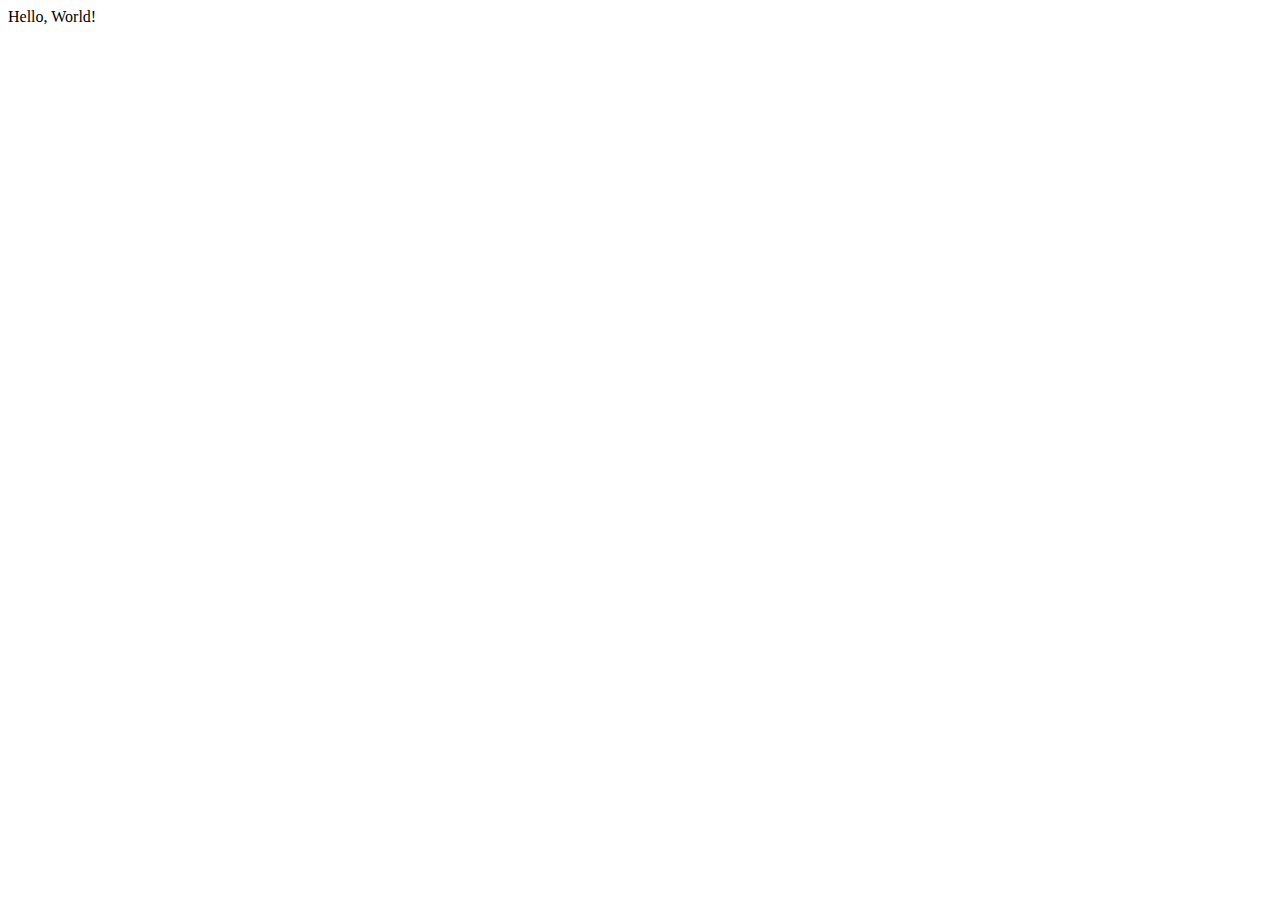
==== flontend/index.html @ e56ed8da "html+javascript で簡単な helloworld をサンプルとして作成" ====
<!DOCTYPE html>
<html lang="jp">
<head>
    <meta charset="UTF-8">
    <meta name="viewport" content="width=device-width, initial-scale=1.0">
    <title>Hello World</title>
</head>
<body>
    <div id="message">Loading...</div>

    <!-- 3秒後に表示が変更されるjavascript -->
    <script src="app.js"></script>
</body>
</html>
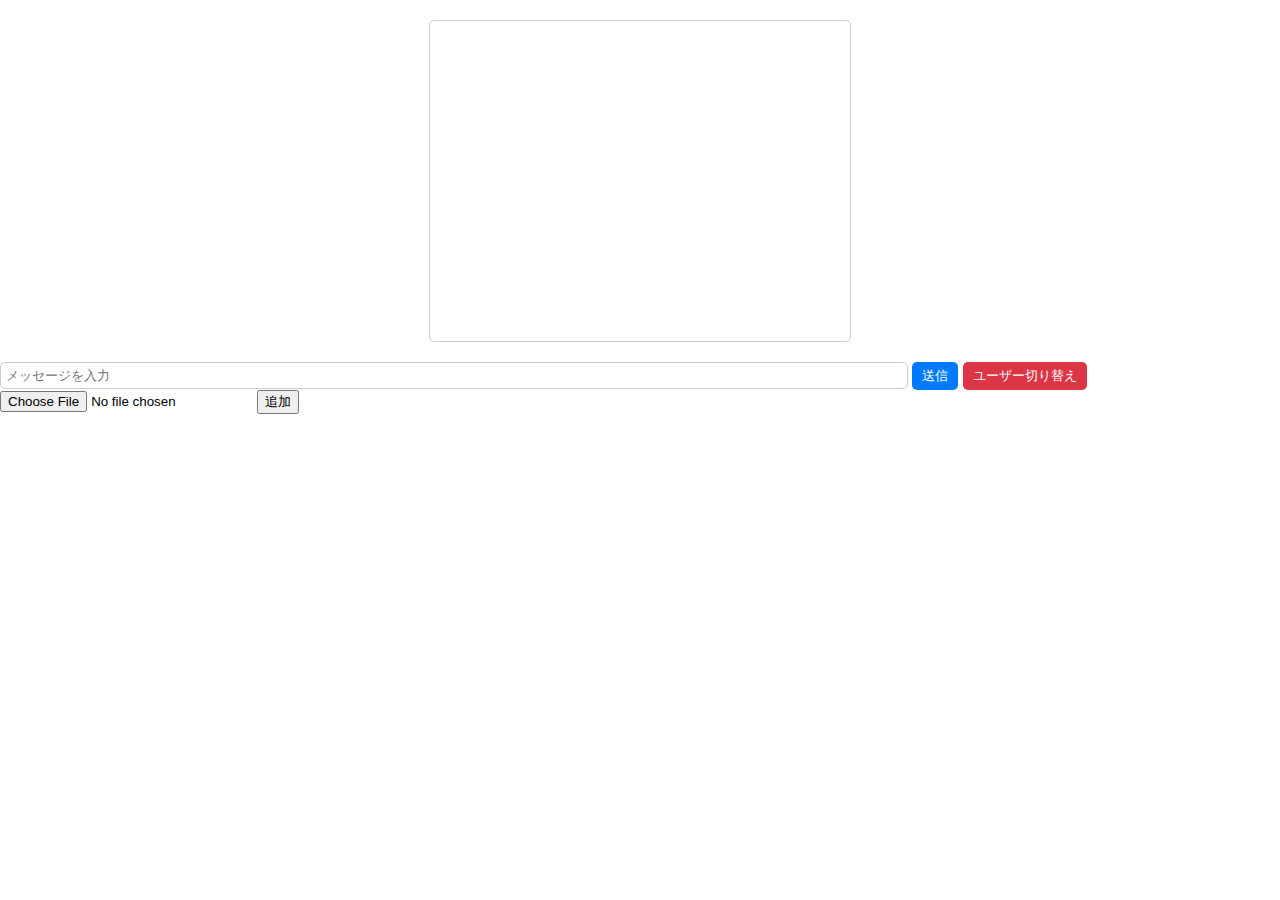
==== commit c92aed21: "デプロイの為に santa_1.3 を index に名前を変更" ====
--- a/flontend/index.html
+++ b/flontend/index.html
@@ -1,14 +1,133 @@
 <!DOCTYPE html>
-<html lang="jp">
+<html lang="en">
 <head>
-    <meta charset="UTF-8">
-    <meta name="viewport" content="width=device-width, initial-scale=1.0">
-    <title>Hello World</title>
+<meta charset="UTF-8">
+<meta name="viewport" content="width=device-width, initial-scale=1.0">
+<title>チャットアプリ</title>
+<style>
+    body {
+        font-family: Arial, sans-serif;
+        margin: 0;
+        padding: 0;
+    }
+    #chat-box {
+        width: 400px; /* チャットボックスを広くする */
+        margin: 20px auto;
+        border: 1px solid #ccc;
+        padding: 10px;
+        border-radius: 5px;
+        overflow-y: scroll;
+        height: 300px;
+    }
+    .message {
+        margin-bottom: 10px;
+    }
+    .message-sender {
+        font-weight: bold;
+    }
+    .message-you {
+        text-align: right;
+    }
+    .message-recipient {
+        text-align: left;
+    }
+    .message-content {
+        background-color: #f2f2f2;
+        padding: 8px 12px;
+        border-radius: 10px;
+        display: inline-block;
+        max-width: 70%; /* メッセージの幅を調整 */
+    }
+    #message-input {
+        width: 70%; /* テキストボックスの幅を調整 */
+        padding: 5px;
+        border: 1px solid #ccc;
+        border-radius: 5px;
+    }
+    #send-button {
+        padding: 5px 10px;
+        background-color: #007bff;
+        color: #fff;
+        border: none;
+        border-radius: 5px;
+        cursor: pointer;
+    }
+    #switch-user-button {
+        padding: 5px 10px;
+        background-color: #dc3545;
+        color: #fff;
+        border: none;
+        border-radius: 5px;
+        cursor: pointer;
+    }
+</style>
 </head>
 <body>
-    <div id="message">Loading...</div>
 
-    <!-- 3秒後に表示が変更されるjavascript -->
-    <script src="app.js"></script>
+<div id="chat-box">
+    <div id="messages"></div>
+</div>
+
+<div>
+    <input type="text" id="message-input" placeholder="メッセージを入力">
+    <button id="send-button">送信</button>
+    <button id="switch-user-button">ユーザー切り替え</button>
+    <input type="file" id="file-input">
+    <button id="add-file-button">追加</button>
+</div>
+
+<script>
+    const messagesDiv = document.getElementById('messages');
+    const messageInput = document.getElementById('message-input');
+    const sendButton = document.getElementById('send-button');
+    const fileInput = document.getElementById('file-input');
+    const addFileButton = document.getElementById('add-file-button');
+    const switchUserButton = document.getElementById('switch-user-button');
+
+    let currentUser = 'You';
+
+    sendButton.addEventListener('click', sendMessage);
+    addFileButton.addEventListener('click', addFile);
+    switchUserButton.addEventListener('click', switchUser);
+
+    function sendMessage() {
+        const message = messageInput.value.trim();
+        if (message !== '') {
+            appendMessage(currentUser, message);
+            messageInput.value = '';
+        }
+    }
+
+    function addFile() {
+        fileInput.click();
+    }
+
+    fileInput.addEventListener('change', function() {
+        const file = this.files[0];
+        if (file) {
+            const reader = new FileReader();
+            reader.onload = function(event) {
+                const fileContent = event.target.result;
+                appendMessage(currentUser, `<a href="${fileContent}" target="_blank">${file.name}</a>`);
+            };
+            reader.readAsDataURL(file);
+        }
+    });
+
+    function appendMessage(sender, message) {
+        const messageDiv = document.createElement('div');
+        const senderClass = sender === 'You' ? 'message-you' : 'message-recipient';
+        messageDiv.classList.add('message', senderClass);
+        const senderText = sender === 'You' ? 'You' : 'Recipient';
+        messageDiv.innerHTML = `<span class="message-sender">${senderText}</span>: <span class="message-content">${message}</span>`;
+        messagesDiv.appendChild(messageDiv);
+        messagesDiv.scrollTop = messagesDiv.scrollHeight;
+    }
+
+    function switchUser() {
+        currentUser = currentUser === 'You' ? 'Recipient' : 'You';
+    }
+</script>
+
 </body>
-</html>+</html>
